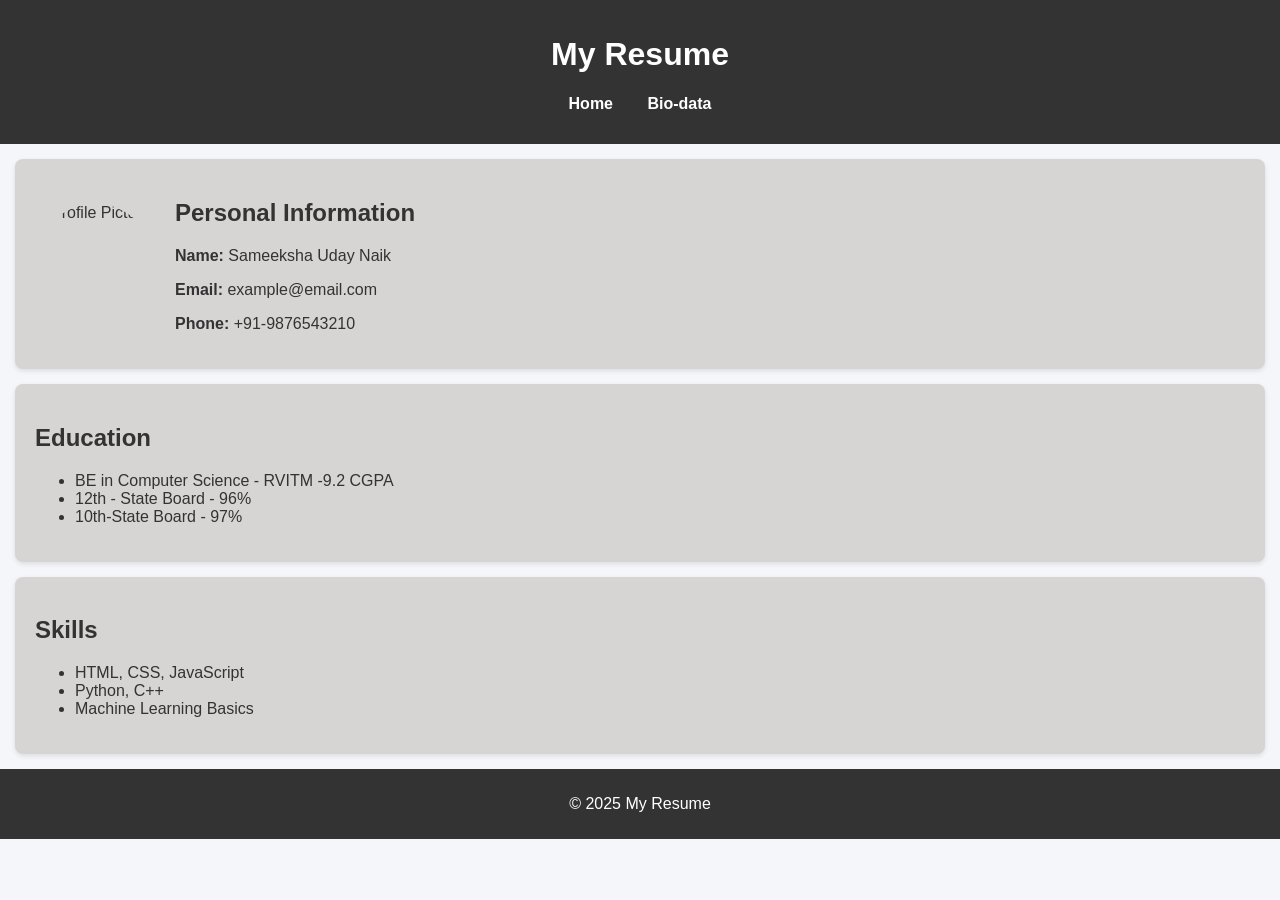
==== resume.html @ a6984ac4 "Add files via upload" ====
<!DOCTYPE html>
<html lang="en">
<head>
    <meta charset="UTF-8">
    <title>My Resume</title>
    <link rel="stylesheet" href="style.css">
</head>
<body>
    <header>
        <h1>My Resume</h1>
        <nav>
            <ul>
                <li><a href="index.html">Home</a></li>
                <li><a href="biodata.html">Bio-data</a></li>
            </ul>
        </nav>
    </header>
    
    <section class="personal-info">
    <img src="images/screenshot.png" class="profile-pic" alt="Profile Picture">
    <div>
        <h2>Personal Information</h2>
        <p><strong>Name:</strong> Sameeksha Uday Naik</p>
        <p><strong>Email:</strong> example@email.com</p>
        <p><strong>Phone:</strong> +91-9876543210</p>
    </div>
</section>

    <section>
        <h2>Education</h2>
        <ul>
            <li>BE in Computer Science - RVITM -9.2 CGPA</li>
            <li>12th - State Board - 96%</li>
            <li>10th-State Board - 97%</li>
        </ul>
    </section>

    <section>
        <h2>Skills</h2>
        <ul>
            <li>HTML, CSS, JavaScript</li>
            <li>Python, C++</li>
            <li>Machine Learning Basics</li>
        </ul>
    </section>

    <footer>
        <p>© 2025 My Resume</p>
    </footer>
</body>
</html>
---- style.css ----
body {
    font-family: Arial, sans-serif;
    margin: 0;
    background-color: #f4f6f9;
    color: #333;
}

header {
    background-color: #333333;
    color: white;
    padding: 15px;
    text-align: center;
}

nav ul {
    list-style: none;
    padding: 0;
}

nav ul li {
    display: inline;
    margin: 0 15px;
}

nav ul li a {
    color: white;
    text-decoration: none;
    font-weight: bold;
}

section {
    padding: 20px;
    margin: 15px;
    background: rgb(215, 212, 212);
    border-radius: 8px;
    box-shadow: 0 2px 5px rgba(0,0,0,0.1);
}

table {
    border-collapse: collapse;
    width: 60%;
}

table td {
    border: 1px solid black;
    padding: 8px;
}

footer {
    background-color: #333333;
    color: white;
    text-align: center;
    padding: 10px;
}
.intro {
    display: flex;
    align-items: center;
    gap: 20px;
    margin: 20px;
}

.personal-info {
    display: flex;
    align-items: center;
    gap: 20px;
    margin: 15px;
    padding: 20px;
    background: white; /* same as other sections */
    border-radius: 8px;
    box-shadow: 0 2px 5px rgba(0,0,0,0.1);
    background-color:rgb(215, 212, 212);
}

.profile-pic {
    width: 120px;
    height: 120px;
    object-fit: cover;
    border-radius: 50%;
    border: 3px solid #0
}
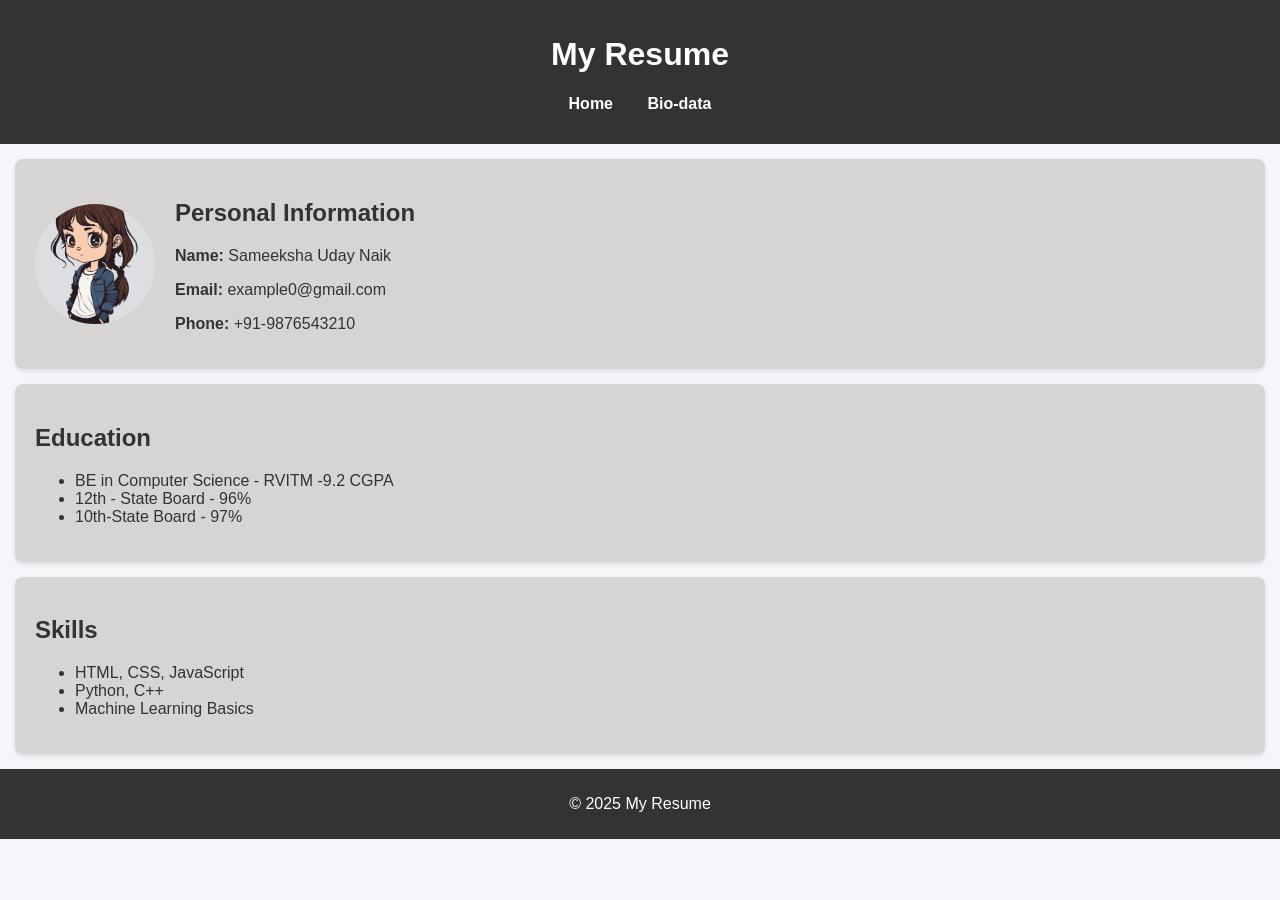
==== commit f43eaf9d: "Update resume.html" ====
--- a/resume.html
+++ b/resume.html
@@ -17,11 +17,11 @@
     </header>
     
     <section class="personal-info">
-    <img src="images/screenshot.png" class="profile-pic" alt="Profile Picture">
+    <img src="images/Screenshot.png" class="profile-pic" alt="Profile Picture">
     <div>
         <h2>Personal Information</h2>
         <p><strong>Name:</strong> Sameeksha Uday Naik</p>
-        <p><strong>Email:</strong> example@email.com</p>
+        <p><strong>Email:</strong> example0@gmail.com</p>
         <p><strong>Phone:</strong> +91-9876543210</p>
     </div>
 </section>
